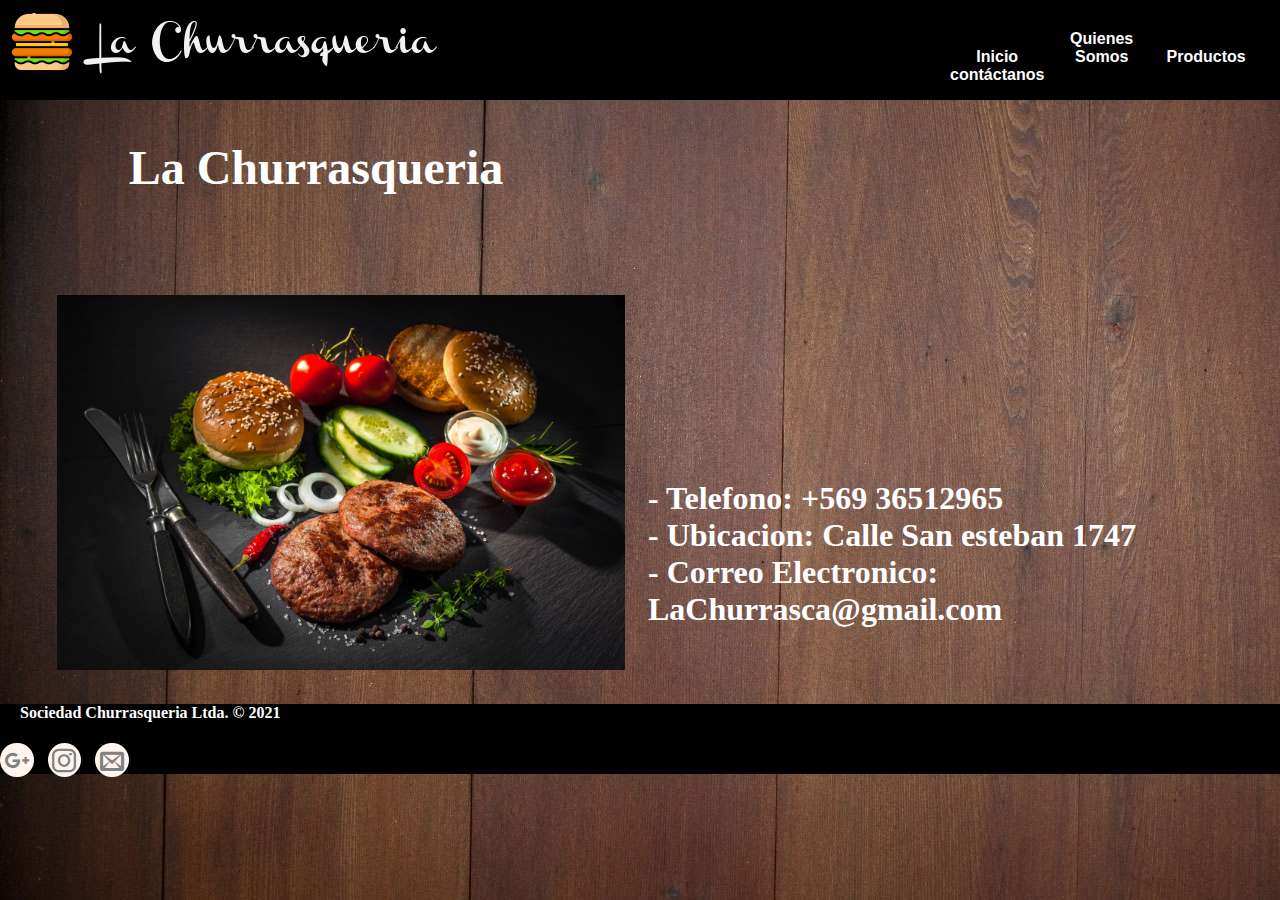
==== contacto.html @ 3d40892d "final comit" ====
<!DOCTYPE html>
<html lang="en">
<head>
    <meta charset="UTF-8">
    <meta http-equiv="X-UA-Compatible" content="IE=edge">
    <meta name="viewport" content="width=device-width, initial-scale=1.0">
    <link rel="stylesheet" href="fonts/style.css" />
    <link rel="stylesheet" href="css/style.css" />
    <title>Contacto</title>
</head>
<body background="img/fondo.jpg" >
    <div>
        <div>
            <header id="inicio">
                <div>
                    <section class="logo">
                        <img src="img/burguer.png" alt="">
                        <img src="img/nombre.png" alt="">
                    </section> 
                </div>
                <div>
                    <nav>
				        <a href="index.html">Inicio</a>
				        <a href="quienes.html">Quienes Somos</a>
                        <a href="productos.html">Productos</a>
                        <a href="contacto.html">contáctanos</a>
			        </nav> 
                </div>  
            </header>
        </div>
        <div>
            <section id=productos-s>
                <h2 class="textop-s">La Churrasqueria</h2>
                <img class= "foto-nosotros" src="img/contacto.jpg" /> 
                <h2 class="textop-sp3">- Telefono: +569 36512965<br>
                    - Ubicacion: Calle San esteban 1747</br>
                    - Correo Electronico: LaChurrasca@gmail.com
            </section>
        </div>
        <div>
            <footer id="pie" style="padding-top: 0px;">
                <p class="texto11">Sociedad Churrasqueria Ltda. © 2021</p> 
                <span class="social">
                    <a href="https://www.facebook.com" class="icon-facebook" target="_blank"></a>
                    <a href="https://www.google.com" class="icon-google-plus" target="_blank"></a>
                    <a href="https://instagram.com/thebigbajon.cl?igshid=1itrvbzej5bao" class="icon-instagram" target="_blank"></a>
                    <a href="https://www.gmail.com" class="icon-envelop" target="_blank"></a>
                </span>    
            </footer>
        </div>
    </div>
</body>
</html>
---- fonts/style.css ----
@font-face {
  font-family: 'icomoon';
  src:  url('icomoon.eot?kbir8s');
  src:  url('icomoon.eot?kbir8s#iefix') format('embedded-opentype'),
    url('icomoon.ttf?kbir8s') format('truetype'),
    url('icomoon.woff?kbir8s') format('woff'),
    url('icomoon.svg?kbir8s#icomoon') format('svg');
  font-weight: normal;
  font-style: normal;
}

[class^="icon-"], [class*=" icon-"] {
  /* use !important to prevent issues with browser extensions that change fonts */
  font-family: 'icomoon' !important;
  speak: none;
  font-style: normal;
  font-weight: normal;
  font-variant: normal;
  text-transform: none;
  line-height: 1;

  /* Better Font Rendering =========== */
  -webkit-font-smoothing: antialiased;
  -moz-osx-font-smoothing: grayscale;
}

.icon-home:before {
  content: "\e900";
}
.icon-home2:before {
  content: "\e901";
}
.icon-home3:before {
  content: "\e902";
}
.icon-office:before {
  content: "\e903";
}
.icon-newspaper:before {
  content: "\e904";
}
.icon-pencil:before {
  content: "\e905";
}
.icon-pencil2:before {
  content: "\e906";
}
.icon-quill:before {
  content: "\e907";
}
.icon-pen:before {
  content: "\e908";
}
.icon-blog:before {
  content: "\e909";
}
.icon-eyedropper:before {
  content: "\e90a";
}
.icon-droplet:before {
  content: "\e90b";
}
.icon-paint-format:before {
  content: "\e90c";
}
.icon-image:before {
  content: "\e90d";
}
.icon-images:before {
  content: "\e90e";
}
.icon-camera:before {
  content: "\e90f";
}
.icon-headphones:before {
  content: "\e910";
}
.icon-music:before {
  content: "\e911";
}
.icon-play:before {
  content: "\e912";
}
.icon-film:before {
  content: "\e913";
}
.icon-video-camera:before {
  content: "\e914";
}
.icon-dice:before {
  content: "\e915";
}
.icon-pacman:before {
  content: "\e916";
}
.icon-spades:before {
  content: "\e917";
}
.icon-clubs:before {
  content: "\e918";
}
.icon-diamonds:before {
  content: "\e919";
}
.icon-bullhorn:before {
  content: "\e91a";
}
.icon-connection:before {
  content: "\e91b";
}
.icon-podcast:before {
  content: "\e91c";
}
.icon-feed:before {
  content: "\e91d";
}
.icon-mic:before {
  content: "\e91e";
}
.icon-book:before {
  content: "\e91f";
}
.icon-books:before {
  content: "\e920";
}
.icon-library:before {
  content: "\e921";
}
.icon-file-text:before {
  content: "\e922";
}
.icon-profile:before {
  content: "\e923";
}
.icon-file-empty:before {
  content: "\e924";
}
.icon-files-empty:before {
  content: "\e925";
}
.icon-file-text2:before {
  content: "\e926";
}
.icon-file-picture:before {
  content: "\e927";
}
.icon-file-music:before {
  content: "\e928";
}
.icon-file-play:before {
  content: "\e929";
}
.icon-file-video:before {
  content: "\e92a";
}
.icon-file-zip:before {
  content: "\e92b";
}
.icon-copy:before {
  content: "\e92c";
}
.icon-paste:before {
  content: "\e92d";
}
.icon-stack:before {
  content: "\e92e";
}
.icon-folder:before {
  content: "\e92f";
}
.icon-folder-open:before {
  content: "\e930";
}
.icon-folder-plus:before {
  content: "\e931";
}
.icon-folder-minus:before {
  content: "\e932";
}
.icon-folder-download:before {
  content: "\e933";
}
.icon-folder-upload:before {
  content: "\e934";
}
.icon-price-tag:before {
  content: "\e935";
}
.icon-price-tags:before {
  content: "\e936";
}
.icon-barcode:before {
  content: "\e937";
}
.icon-qrcode:before {
  content: "\e938";
}
.icon-ticket:before {
  content: "\e939";
}
.icon-cart:before {
  content: "\e93a";
}
.icon-coin-dollar:before {
  content: "\e93b";
}
.icon-coin-euro:before {
  content: "\e93c";
}
.icon-coin-pound:before {
  content: "\e93d";
}
.icon-coin-yen:before {
  content: "\e93e";
}
.icon-credit-card:before {
  content: "\e93f";
}
.icon-calculator:before {
  content: "\e940";
}
.icon-lifebuoy:before {
  content: "\e941";
}
.icon-phone:before {
  content: "\e942";
}
.icon-phone-hang-up:before {
  content: "\e943";
}
.icon-address-book:before {
  content: "\e944";
}
.icon-envelop:before {
  content: "\e945";
}
.icon-pushpin:before {
  content: "\e946";
}
.icon-location:before {
  content: "\e947";
}
.icon-location2:before {
  content: "\e948";
}
.icon-compass:before {
  content: "\e949";
}
.icon-compass2:before {
  content: "\e94a";
}
.icon-map:before {
  content: "\e94b";
}
.icon-map2:before {
  content: "\e94c";
}
.icon-history:before {
  content: "\e94d";
}
.icon-clock:before {
  content: "\e94e";
}
.icon-clock2:before {
  content: "\e94f";
}
.icon-alarm:before {
  content: "\e950";
}
.icon-bell:before {
  content: "\e951";
}
.icon-stopwatch:before {
  content: "\e952";
}
.icon-calendar:before {
  content: "\e953";
}
.icon-printer:before {
  content: "\e954";
}
.icon-keyboard:before {
  content: "\e955";
}
.icon-display:before {
  content: "\e956";
}
.icon-laptop:before {
  content: "\e957";
}
.icon-mobile:before {
  content: "\e958";
}
.icon-mobile2:before {
  content: "\e959";
}
.icon-tablet:before {
  content: "\e95a";
}
.icon-tv:before {
  content: "\e95b";
}
.icon-drawer:before {
  content: "\e95c";
}
.icon-drawer2:before {
  content: "\e95d";
}
.icon-box-add:before {
  content: "\e95e";
}
.icon-box-remove:before {
  content: "\e95f";
}
.icon-download:before {
  content: "\e960";
}
.icon-upload:before {
  content: "\e961";
}
.icon-floppy-disk:before {
  content: "\e962";
}
.icon-drive:before {
  content: "\e963";
}
.icon-database:before {
  content: "\e964";
}
.icon-undo:before {
  content: "\e965";
}
.icon-redo:before {
  content: "\e966";
}
.icon-undo2:before {
  content: "\e967";
}
.icon-redo2:before {
  content: "\e968";
}
.icon-forward:before {
  content: "\e969";
}
.icon-reply:before {
  content: "\e96a";
}
.icon-bubble:before {
  content: "\e96b";
}
.icon-bubbles:before {
  content: "\e96c";
}
.icon-bubbles2:before {
  content: "\e96d";
}
.icon-bubble2:before {
  content: "\e96e";
}
.icon-bubbles3:before {
  content: "\e96f";
}
.icon-bubbles4:before {
  content: "\e970";
}
.icon-user:before {
  content: "\e971";
}
.icon-users:before {
  content: "\e972";
}
.icon-user-plus:before {
  content: "\e973";
}
.icon-user-minus:before {
  content: "\e974";
}
.icon-user-check:before {
  content: "\e975";
}
.icon-user-tie:before {
  content: "\e976";
}
.icon-quotes-left:before {
  content: "\e977";
}
.icon-quotes-right:before {
  content: "\e978";
}
.icon-hour-glass:before {
  content: "\e979";
}
.icon-spinner:before {
  content: "\e97a";
}
.icon-spinner2:before {
  content: "\e97b";
}
.icon-spinner3:before {
  content: "\e97c";
}
.icon-spinner4:before {
  content: "\e97d";
}
.icon-spinner5:before {
  content: "\e97e";
}
.icon-spinner6:before {
  content: "\e97f";
}
.icon-spinner7:before {
  content: "\e980";
}
.icon-spinner8:before {
  content: "\e981";
}
.icon-spinner9:before {
  content: "\e982";
}
.icon-spinner10:before {
  content: "\e983";
}
.icon-spinner11:before {
  content: "\e984";
}
.icon-binoculars:before {
  content: "\e985";
}
.icon-search:before {
  content: "\e986";
}
.icon-zoom-in:before {
  content: "\e987";
}
.icon-zoom-out:before {
  content: "\e988";
}
.icon-enlarge:before {
  content: "\e989";
}
.icon-shrink:before {
  content: "\e98a";
}
.icon-enlarge2:before {
  content: "\e98b";
}
.icon-shrink2:before {
  content: "\e98c";
}
.icon-key:before {
  content: "\e98d";
}
.icon-key2:before {
  content: "\e98e";
}
.icon-lock:before {
  content: "\e98f";
}
.icon-unlocked:before {
  content: "\e990";
}
.icon-wrench:before {
  content: "\e991";
}
.icon-equalizer:before {
  content: "\e992";
}
.icon-equalizer2:before {
  content: "\e993";
}
.icon-cog:before {
  content: "\e994";
}
.icon-cogs:before {
  content: "\e995";
}
.icon-hammer:before {
  content: "\e996";
}
.icon-magic-wand:before {
  content: "\e997";
}
.icon-aid-kit:before {
  content: "\e998";
}
.icon-bug:before {
  content: "\e999";
}
.icon-pie-chart:before {
  content: "\e99a";
}
.icon-stats-dots:before {
  content: "\e99b";
}
.icon-stats-bars:before {
  content: "\e99c";
}
.icon-stats-bars2:before {
  content: "\e99d";
}
.icon-trophy:before {
  content: "\e99e";
}
.icon-gift:before {
  content: "\e99f";
}
.icon-glass:before {
  content: "\e9a0";
}
.icon-glass2:before {
  content: "\e9a1";
}
.icon-mug:before {
  content: "\e9a2";
}
.icon-spoon-knife:before {
  content: "\e9a3";
}
.icon-leaf:before {
  content: "\e9a4";
}
.icon-rocket:before {
  content: "\e9a5";
}
.icon-meter:before {
  content: "\e9a6";
}
.icon-meter2:before {
  content: "\e9a7";
}
.icon-hammer2:before {
  content: "\e9a8";
}
.icon-fire:before {
  content: "\e9a9";
}
.icon-lab:before {
  content: "\e9aa";
}
.icon-magnet:before {
  content: "\e9ab";
}
.icon-bin:before {
  content: "\e9ac";
}
.icon-bin2:before {
  content: "\e9ad";
}
.icon-briefcase:before {
  content: "\e9ae";
}
.icon-airplane:before {
  content: "\e9af";
}
.icon-truck:before {
  content: "\e9b0";
}
.icon-road:before {
  content: "\e9b1";
}
.icon-accessibility:before {
  content: "\e9b2";
}
.icon-target:before {
  content: "\e9b3";
}
.icon-shield:before {
  content: "\e9b4";
}
.icon-power:before {
  content: "\e9b5";
}
.icon-switch:before {
  content: "\e9b6";
}
.icon-power-cord:before {
  content: "\e9b7";
}
.icon-clipboard:before {
  content: "\e9b8";
}
.icon-list-numbered:before {
  content: "\e9b9";
}
.icon-list:before {
  content: "\e9ba";
}
.icon-list2:before {
  content: "\e9bb";
}
.icon-tree:before {
  content: "\e9bc";
}
.icon-menu:before {
  content: "\e9bd";
}
.icon-menu2:before {
  content: "\e9be";
}
.icon-menu3:before {
  content: "\e9bf";
}
.icon-menu4:before {
  content: "\e9c0";
}
.icon-cloud:before {
  content: "\e9c1";
}
.icon-cloud-download:before {
  content: "\e9c2";
}
.icon-cloud-upload:before {
  content: "\e9c3";
}
.icon-cloud-check:before {
  content: "\e9c4";
}
.icon-download2:before {
  content: "\e9c5";
}
.icon-upload2:before {
  content: "\e9c6";
}
.icon-download3:before {
  content: "\e9c7";
}
.icon-upload3:before {
  content: "\e9c8";
}
.icon-sphere:before {
  content: "\e9c9";
}
.icon-earth:before {
  content: "\e9ca";
}
.icon-link:before {
  content: "\e9cb";
}
.icon-flag:before {
  content: "\e9cc";
}
.icon-attachment:before {
  content: "\e9cd";
}
.icon-eye:before {
  content: "\e9ce";
}
.icon-eye-plus:before {
  content: "\e9cf";
}
.icon-eye-minus:before {
  content: "\e9d0";
}
.icon-eye-blocked:before {
  content: "\e9d1";
}
.icon-bookmark:before {
  content: "\e9d2";
}
.icon-bookmarks:before {
  content: "\e9d3";
}
.icon-sun:before {
  content: "\e9d4";
}
.icon-contrast:before {
  content: "\e9d5";
}
.icon-brightness-contrast:before {
  content: "\e9d6";
}
.icon-star-empty:before {
  content: "\e9d7";
}
.icon-star-half:before {
  content: "\e9d8";
}
.icon-star-full:before {
  content: "\e9d9";
}
.icon-heart:before {
  content: "\e9da";
}
.icon-heart-broken:before {
  content: "\e9db";
}
.icon-man:before {
  content: "\e9dc";
}
.icon-woman:before {
  content: "\e9dd";
}
.icon-man-woman:before {
  content: "\e9de";
}
.icon-happy:before {
  content: "\e9df";
}
.icon-happy2:before {
  content: "\e9e0";
}
.icon-smile:before {
  content: "\e9e1";
}
.icon-smile2:before {
  content: "\e9e2";
}
.icon-tongue:before {
  content: "\e9e3";
}
.icon-tongue2:before {
  content: "\e9e4";
}
.icon-sad:before {
  content: "\e9e5";
}
.icon-sad2:before {
  content: "\e9e6";
}
.icon-wink:before {
  content: "\e9e7";
}
.icon-wink2:before {
  content: "\e9e8";
}
.icon-grin:before {
  content: "\e9e9";
}
.icon-grin2:before {
  content: "\e9ea";
}
.icon-cool:before {
  content: "\e9eb";
}
.icon-cool2:before {
  content: "\e9ec";
}
.icon-angry:before {
  content: "\e9ed";
}
.icon-angry2:before {
  content: "\e9ee";
}
.icon-evil:before {
  content: "\e9ef";
}
.icon-evil2:before {
  content: "\e9f0";
}
.icon-shocked:before {
  content: "\e9f1";
}
.icon-shocked2:before {
  content: "\e9f2";
}
.icon-baffled:before {
  content: "\e9f3";
}
.icon-baffled2:before {
  content: "\e9f4";
}
.icon-confused:before {
  content: "\e9f5";
}
.icon-confused2:before {
  content: "\e9f6";
}
.icon-neutral:before {
  content: "\e9f7";
}
.icon-neutral2:before {
  content: "\e9f8";
}
.icon-hipster:before {
  content: "\e9f9";
}
.icon-hipster2:before {
  content: "\e9fa";
}
.icon-wondering:before {
  content: "\e9fb";
}
.icon-wondering2:before {
  content: "\e9fc";
}
.icon-sleepy:before {
  content: "\e9fd";
}
.icon-sleepy2:before {
  content: "\e9fe";
}
.icon-frustrated:before {
  content: "\e9ff";
}
.icon-frustrated2:before {
  content: "\ea00";
}
.icon-crying:before {
  content: "\ea01";
}
.icon-crying2:before {
  content: "\ea02";
}
.icon-point-up:before {
  content: "\ea03";
}
.icon-point-right:before {
  content: "\ea04";
}
.icon-point-down:before {
  content: "\ea05";
}
.icon-point-left:before {
  content: "\ea06";
}
.icon-warning:before {
  content: "\ea07";
}
.icon-notification:before {
  content: "\ea08";
}
.icon-question:before {
  content: "\ea09";
}
.icon-plus:before {
  content: "\ea0a";
}
.icon-minus:before {
  content: "\ea0b";
}
.icon-info:before {
  content: "\ea0c";
}
.icon-cancel-circle:before {
  content: "\ea0d";
}
.icon-blocked:before {
  content: "\ea0e";
}
.icon-cross:before {
  content: "\ea0f";
}
.icon-checkmark:before {
  content: "\ea10";
}
.icon-checkmark2:before {
  content: "\ea11";
}
.icon-spell-check:before {
  content: "\ea12";
}
.icon-enter:before {
  content: "\ea13";
}
.icon-exit:before {
  content: "\ea14";
}
.icon-play2:before {
  content: "\ea15";
}
.icon-pause:before {
  content: "\ea16";
}
.icon-stop:before {
  content: "\ea17";
}
.icon-previous:before {
  content: "\ea18";
}
.icon-next:before {
  content: "\ea19";
}
.icon-backward:before {
  content: "\ea1a";
}
.icon-forward2:before {
  content: "\ea1b";
}
.icon-play3:before {
  content: "\ea1c";
}
.icon-pause2:before {
  content: "\ea1d";
}
.icon-stop2:before {
  content: "\ea1e";
}
.icon-backward2:before {
  content: "\ea1f";
}
.icon-forward3:before {
  content: "\ea20";
}
.icon-first:before {
  content: "\ea21";
}
.icon-last:before {
  content: "\ea22";
}
.icon-previous2:before {
  content: "\ea23";
}
.icon-next2:before {
  content: "\ea24";
}
.icon-eject:before {
  content: "\ea25";
}
.icon-volume-high:before {
  content: "\ea26";
}
.icon-volume-medium:before {
  content: "\ea27";
}
.icon-volume-low:before {
  content: "\ea28";
}
.icon-volume-mute:before {
  content: "\ea29";
}
.icon-volume-mute2:before {
  content: "\ea2a";
}
.icon-volume-increase:before {
  content: "\ea2b";
}
.icon-volume-decrease:before {
  content: "\ea2c";
}
.icon-loop:before {
  content: "\ea2d";
}
.icon-loop2:before {
  content: "\ea2e";
}
.icon-infinite:before {
  content: "\ea2f";
}
.icon-shuffle:before {
  content: "\ea30";
}
.icon-arrow-up-left:before {
  content: "\ea31";
}
.icon-arrow-up:before {
  content: "\ea32";
}
.icon-arrow-up-right:before {
  content: "\ea33";
}
.icon-arrow-right:before {
  content: "\ea34";
}
.icon-arrow-down-right:before {
  content: "\ea35";
}
.icon-arrow-down:before {
  content: "\ea36";
}
.icon-arrow-down-left:before {
  content: "\ea37";
}
.icon-arrow-left:before {
  content: "\ea38";
}
.icon-arrow-up-left2:before {
  content: "\ea39";
}
.icon-arrow-up2:before {
  content: "\ea3a";
}
.icon-arrow-up-right2:before {
  content: "\ea3b";
}
.icon-arrow-right2:before {
  content: "\ea3c";
}
.icon-arrow-down-right2:before {
  content: "\ea3d";
}
.icon-arrow-down2:before {
  content: "\ea3e";
}
.icon-arrow-down-left2:before {
  content: "\ea3f";
}
.icon-arrow-left2:before {
  content: "\ea40";
}
.icon-circle-up:before {
  content: "\ea41";
}
.icon-circle-right:before {
  content: "\ea42";
}
.icon-circle-down:before {
  content: "\ea43";
}
.icon-circle-left:before {
  content: "\ea44";
}
.icon-tab:before {
  content: "\ea45";
}
.icon-move-up:before {
  content: "\ea46";
}
.icon-move-down:before {
  content: "\ea47";
}
.icon-sort-alpha-asc:before {
  content: "\ea48";
}
.icon-sort-alpha-desc:before {
  content: "\ea49";
}
.icon-sort-numeric-asc:before {
  content: "\ea4a";
}
.icon-sort-numberic-desc:before {
  content: "\ea4b";
}
.icon-sort-amount-asc:before {
  content: "\ea4c";
}
.icon-sort-amount-desc:before {
  content: "\ea4d";
}
.icon-command:before {
  content: "\ea4e";
}
.icon-shift:before {
  content: "\ea4f";
}
.icon-ctrl:before {
  content: "\ea50";
}
.icon-opt:before {
  content: "\ea51";
}
.icon-checkbox-checked:before {
  content: "\ea52";
}
.icon-checkbox-unchecked:before {
  content: "\ea53";
}
.icon-radio-checked:before {
  content: "\ea54";
}
.icon-radio-checked2:before {
  content: "\ea55";
}
.icon-radio-unchecked:before {
  content: "\ea56";
}
.icon-crop:before {
  content: "\ea57";
}
.icon-make-group:before {
  content: "\ea58";
}
.icon-ungroup:before {
  content: "\ea59";
}
.icon-scissors:before {
  content: "\ea5a";
}
.icon-filter:before {
  content: "\ea5b";
}
.icon-font:before {
  content: "\ea5c";
}
.icon-ligature:before {
  content: "\ea5d";
}
.icon-ligature2:before {
  content: "\ea5e";
}
.icon-text-height:before {
  content: "\ea5f";
}
.icon-text-width:before {
  content: "\ea60";
}
.icon-font-size:before {
  content: "\ea61";
}
.icon-bold:before {
  content: "\ea62";
}
.icon-underline:before {
  content: "\ea63";
}
.icon-italic:before {
  content: "\ea64";
}
.icon-strikethrough:before {
  content: "\ea65";
}
.icon-omega:before {
  content: "\ea66";
}
.icon-sigma:before {
  content: "\ea67";
}
.icon-page-break:before {
  content: "\ea68";
}
.icon-superscript:before {
  content: "\ea69";
}
.icon-subscript:before {
  content: "\ea6a";
}
.icon-superscript2:before {
  content: "\ea6b";
}
.icon-subscript2:before {
  content: "\ea6c";
}
.icon-text-color:before {
  content: "\ea6d";
}
.icon-pagebreak:before {
  content: "\ea6e";
}
.icon-clear-formatting:before {
  content: "\ea6f";
}
.icon-table:before {
  content: "\ea70";
}
.icon-table2:before {
  content: "\ea71";
}
.icon-insert-template:before {
  content: "\ea72";
}
.icon-pilcrow:before {
  content: "\ea73";
}
.icon-ltr:before {
  content: "\ea74";
}
.icon-rtl:before {
  content: "\ea75";
}
.icon-section:before {
  content: "\ea76";
}
.icon-paragraph-left:before {
  content: "\ea77";
}
.icon-paragraph-center:before {
  content: "\ea78";
}
.icon-paragraph-right:before {
  content: "\ea79";
}
.icon-paragraph-justify:before {
  content: "\ea7a";
}
.icon-indent-increase:before {
  content: "\ea7b";
}
.icon-indent-decrease:before {
  content: "\ea7c";
}
.icon-share:before {
  content: "\ea7d";
}
.icon-new-tab:before {
  content: "\ea7e";
}
.icon-embed:before {
  content: "\ea7f";
}
.icon-embed2:before {
  content: "\ea80";
}
.icon-terminal:before {
  content: "\ea81";
}
.icon-share2:before {
  content: "\ea82";
}
.icon-mail:before {
  content: "\ea83";
}
.icon-mail2:before {
  content: "\ea84";
}
.icon-mail3:before {
  content: "\ea85";
}
.icon-mail4:before {
  content: "\ea86";
}
.icon-amazon:before {
  content: "\ea87";
}
.icon-google:before {
  content: "\ea88";
}
.icon-google2:before {
  content: "\ea89";
}
.icon-google3:before {
  content: "\ea8a";
}
.icon-google-plus:before {
  content: "\ea8b";
}
.icon-google-plus2:before {
  content: "\ea8c";
}
.icon-google-plus3:before {
  content: "\ea8d";
}
.icon-hangouts:before {
  content: "\ea8e";
}
.icon-google-drive:before {
  content: "\ea8f";
}
.icon-facebook:before {
  content: "\ea90";
}
.icon-facebook2:before {
  content: "\ea91";
}
.icon-instagram:before {
  content: "\ea92";
}
.icon-whatsapp:before {
  content: "\ea93";
}
.icon-spotify:before {
  content: "\ea94";
}
.icon-telegram:before {
  content: "\ea95";
}
.icon-twitter:before {
  content: "\ea96";
}
.icon-vine:before {
  content: "\ea97";
}
.icon-vk:before {
  content: "\ea98";
}
.icon-renren:before {
  content: "\ea99";
}
.icon-sina-weibo:before {
  content: "\ea9a";
}
.icon-rss:before {
  content: "\ea9b";
}
.icon-rss2:before {
  content: "\ea9c";
}
.icon-youtube:before {
  content: "\ea9d";
}
.icon-youtube2:before {
  content: "\ea9e";
}
.icon-twitch:before {
  content: "\ea9f";
}
.icon-vimeo:before {
  content: "\eaa0";
}
.icon-vimeo2:before {
  content: "\eaa1";
}
.icon-lanyrd:before {
  content: "\eaa2";
}
.icon-flickr:before {
  content: "\eaa3";
}
.icon-flickr2:before {
  content: "\eaa4";
}
.icon-flickr3:before {
  content: "\eaa5";
}
.icon-flickr4:before {
  content: "\eaa6";
}
.icon-dribbble:before {
  content: "\eaa7";
}
.icon-behance:before {
  content: "\eaa8";
}
.icon-behance2:before {
  content: "\eaa9";
}
.icon-deviantart:before {
  content: "\eaaa";
}
.icon-500px:before {
  content: "\eaab";
}
.icon-steam:before {
  content: "\eaac";
}
.icon-steam2:before {
  content: "\eaad";
}
.icon-dropbox:before {
  content: "\eaae";
}
.icon-onedrive:before {
  content: "\eaaf";
}
.icon-github:before {
  content: "\eab0";
}
.icon-npm:before {
  content: "\eab1";
}
.icon-basecamp:before {
  content: "\eab2";
}
.icon-trello:before {
  content: "\eab3";
}
.icon-wordpress:before {
  content: "\eab4";
}
.icon-joomla:before {
  content: "\eab5";
}
.icon-ello:before {
  content: "\eab6";
}
.icon-blogger:before {
  content: "\eab7";
}
.icon-blogger2:before {
  content: "\eab8";
}
.icon-tumblr:before {
  content: "\eab9";
}
.icon-tumblr2:before {
  content: "\eaba";
}
.icon-yahoo:before {
  content: "\eabb";
}
.icon-yahoo2:before {
  content: "\eabc";
}
.icon-tux:before {
  content: "\eabd";
}
.icon-appleinc:before {
  content: "\eabe";
}
.icon-finder:before {
  content: "\eabf";
}
.icon-android:before {
  content: "\eac0";
}
.icon-windows:before {
  content: "\eac1";
}
.icon-windows8:before {
  content: "\eac2";
}
.icon-soundcloud:before {
  content: "\eac3";
}
.icon-soundcloud2:before {
  content: "\eac4";
}
.icon-skype:before {
  content: "\eac5";
}
.icon-reddit:before {
  content: "\eac6";
}
.icon-hackernews:before {
  content: "\eac7";
}
.icon-wikipedia:before {
  content: "\eac8";
}
.icon-linkedin:before {
  content: "\eac9";
}
.icon-linkedin2:before {
  content: "\eaca";
}
.icon-lastfm:before {
  content: "\eacb";
}
.icon-lastfm2:before {
  content: "\eacc";
}
.icon-delicious:before {
  content: "\eacd";
}
.icon-stumbleupon:before {
  content: "\eace";
}
.icon-stumbleupon2:before {
  content: "\eacf";
}
.icon-stackoverflow:before {
  content: "\ead0";
}
.icon-pinterest:before {
  content: "\ead1";
}
.icon-pinterest2:before {
  content: "\ead2";
}
.icon-xing:before {
  content: "\ead3";
}
.icon-xing2:before {
  content: "\ead4";
}
.icon-flattr:before {
  content: "\ead5";
}
.icon-foursquare:before {
  content: "\ead6";
}
.icon-yelp:before {
  content: "\ead7";
}
.icon-paypal:before {
  content: "\ead8";
}
.icon-chrome:before {
  content: "\ead9";
}
.icon-firefox:before {
  content: "\eada";
}
.icon-IE:before {
  content: "\eadb";
}
.icon-edge:before {
  content: "\eadc";
}
.icon-safari:before {
  content: "\eadd";
}
.icon-opera:before {
  content: "\eade";
}
.icon-file-pdf:before {
  content: "\eadf";
}
.icon-file-openoffice:before {
  content: "\eae0";
}
.icon-file-word:before {
  content: "\eae1";
}
.icon-file-excel:before {
  content: "\eae2";
}
.icon-libreoffice:before {
  content: "\eae3";
}
.icon-html-five:before {
  content: "\eae4";
}
.icon-html-five2:before {
  content: "\eae5";
}
.icon-css3:before {
  content: "\eae6";
}
.icon-git:before {
  content: "\eae7";
}
.icon-codepen:before {
  content: "\eae8";
}
.icon-svg:before {
  content: "\eae9";
}
.icon-IcoMoon:before {
  content: "\eaea";
}
---- css/style.css ----
@import url('https://fonts.googleapis.com/css?family=Open+Sans|Raleway|Muli|Kanit');

*{
    margin: 0;
    padding: 0;
    box-sizing: content-box;
    width: 600px*1px;
}

#inicio{
    background: black;
    height: 100px;
    
}

.logo{
    padding-top: 10px;
    padding-left: 10px;
    float: left;
}

nav {
    width: 26%;
    padding-top: 30px;
    font-family: 'calibri light', sans-serif;
    font-size: 1em;
    font-weight: bold;
    float: right;
}

nav a{
    display: inline-block;
    color: #FFF;
    text-decoration: none;
    text-align: center;
    width: 100px;
}

nav a:hover{ 
    background-color: rgb(224, 146, 146);
    border-bottom: solid 0px rgb(224, 146, 146);
    text-align: left;
}





#medio, #fin{
    background: black;
    width: 100%;
}

#medio{
    text-align: center;
}

.logo-burguer{
    width: 100%;
}

#fin{
    background-color: black;
    width: 100%;
    height: 150px;
    padding-top: 5px;
    text-align: center;
}

.fotos-fin{
    width: 40%;
    text-align: center;
}
.fotos-fin2z{
    width: 80%;
    text-align: center;
}







#informacion{
    padding-top: 30px;
    margin-bottom: 30px;
    column-count: 2;
    text-align: center;
}

#ubicacion{
    background: #FFF;
    text-align: right;
}
#descuentos{
    background: #FFF; 
    text-align: center;
}

.foto-ubicacion, .foto-descuento{
    width: 60%;   
    padding-top: 0px;
    text-align: center; 
}
.foto-descuento{
    width: 70%;   
    padding-top: 10px;
    text-align: center; 
}

.texto{
    font-family: 'Showcard Gothic';
    font-size: 2.5em;
    color: #000000;
    font-weight:bolder ; 
    text-align: center;
}
.texto11{
    font-family: 'calibri';
    font-size: 1em;
    color: white;
    font-weight:bolder; 
    text-align: left;
    padding-left: 20px;
    padding-top: 0px;
}

.texto2{
    font-family: 'Open Sans', Arial;
    font-size: 1em;
    color:  #000;  
    font-weight: bold; 
    padding-top: 0px;
}

.texto3{
    font-family: 'Open Sans', Arial;
    font-size: 1em;
    color:grey;  
    font-weight: 900; 
}

#pie{
    background:black;
    height: 70px;
    font-family: 'Open Sans', Arial;
    color: #000000;
    width: 100%;
}

.social{
    padding-left: 1500px;     
}

.icon-facebook, .icon-google-plus, .icon-instagram, .icon-envelop{
    margin-right: 10px;
}

.social a{
    color: gray;
    background-color:  seashell;
    text-decoration: firebrick;
    font-size: 1.5em;
    border-radius: 100%;
    padding: 0.2em;
}

.social a:hover{
    background-color:grey;
    color: #FFF;
}

#productos{
    padding-top: 30px;
    margin-bottom: 30px;
    column-count: 2;
    text-align: center;
}

.foto-productos{
    width: 60%;   
    padding-top: 0px;
    text-align: center; 
}
.foto-productos1{
    width: 60%;   
    padding-top: 10''0px;
    text-align: center; 
}
.foto-productos2{
    width: 70%;   
    padding-top: 10''0px;
    text-align: center; 
}
.textop{
    font-family: 'Showcard Gothic';
    font-size: 2em;
    color: white;
    font-weight:bolder ; 
    text-align: left;
    padding-top: 110px;
    padding-left: 400px;
}
.textop1{
    font-family: 'Showcard Gothic';
    font-size: 2em;
    color: white;
    font-weight:bolder ; 
    text-align: left;
    padding-top: 30px;
    padding-left: 300px;
    text-align: center;
}
.textop2{
    font-family: 'Showcard Gothic';
    font-size: 2em;
    color: white;
    font-weight:bolder ; 
    text-align: left;
    padding-top: 60px;
    padding-left: 400px;
}


#productos-s{
    padding-top: 30px;
    margin-bottom: 30px;
    column-count: 2;
    text-align: center;
}

.foto-productos-s{
    width: 70%;   
    padding-top: 150px;
    text-align: center; 
    padding-left: 50px;
}
.foto-nosotros{
    width: 90%;   
    padding-top: 100px;
    text-align: center; 
    padding-left: 50px;
}
.textop-s1{
    font-family: 'Lucida Handwriting';
    font-size: 1.5em;
    color: white;
    font-weight:bolder ; 
    text-align: left;
    padding-top: 40px;
    
}
.textop-s{
    font-family: 'Lucida Handwriting';
    font-size: 3em;
    color: white;
    font-weight:bolder ; 
    text-align: center;
    padding-top: 10px;
    padding-left: px;
    
}
.textop-sp{
    font-family: 'Lucida Handwriting';
    font-size: 1em;
    color: white;
    font-weight:bolder; 
    text-align: left;
    padding-top: 200px;
    padding-right: 10px;
    
}
.textop-sp2{
    font-family: 'calibri';
    font-size: 1.5em;
    color: white;
    font-weight:bolder; 
    text-align: left;
    padding-top: 250px;
    padding-right: 10px;
    
}
.textop-sp3{
    font-family: 'Calibri light';
    font-size: 2em;
    color: white;
    font-weight:bolder; 
    text-align: left;
    padding-top: 350px;
    padding-right: 10px;
    
}


#informacion1{
    padding-top: 400px;
    margin-bottom: 500px;
    column-count: 3;
    text-align: center;
}

#ubicacion1{
    text-align: left;
    padding-right: 10 px;
}
#descuentos1{ 
    text-align: center;
}
#telefono1{ 
    text-align: right   ;
}

.foto-ubicacion1{
    width: 100%;   
    padding-top: 10px;
    text-align: left; 
    
}
.foto-descuento1{
    width:100%;   
    padding-top: 10px;
    text-align: center; 
}
.foto-telefono1{
    width: 100%;   
    padding-top: 10px;
    text-align: right; 
}
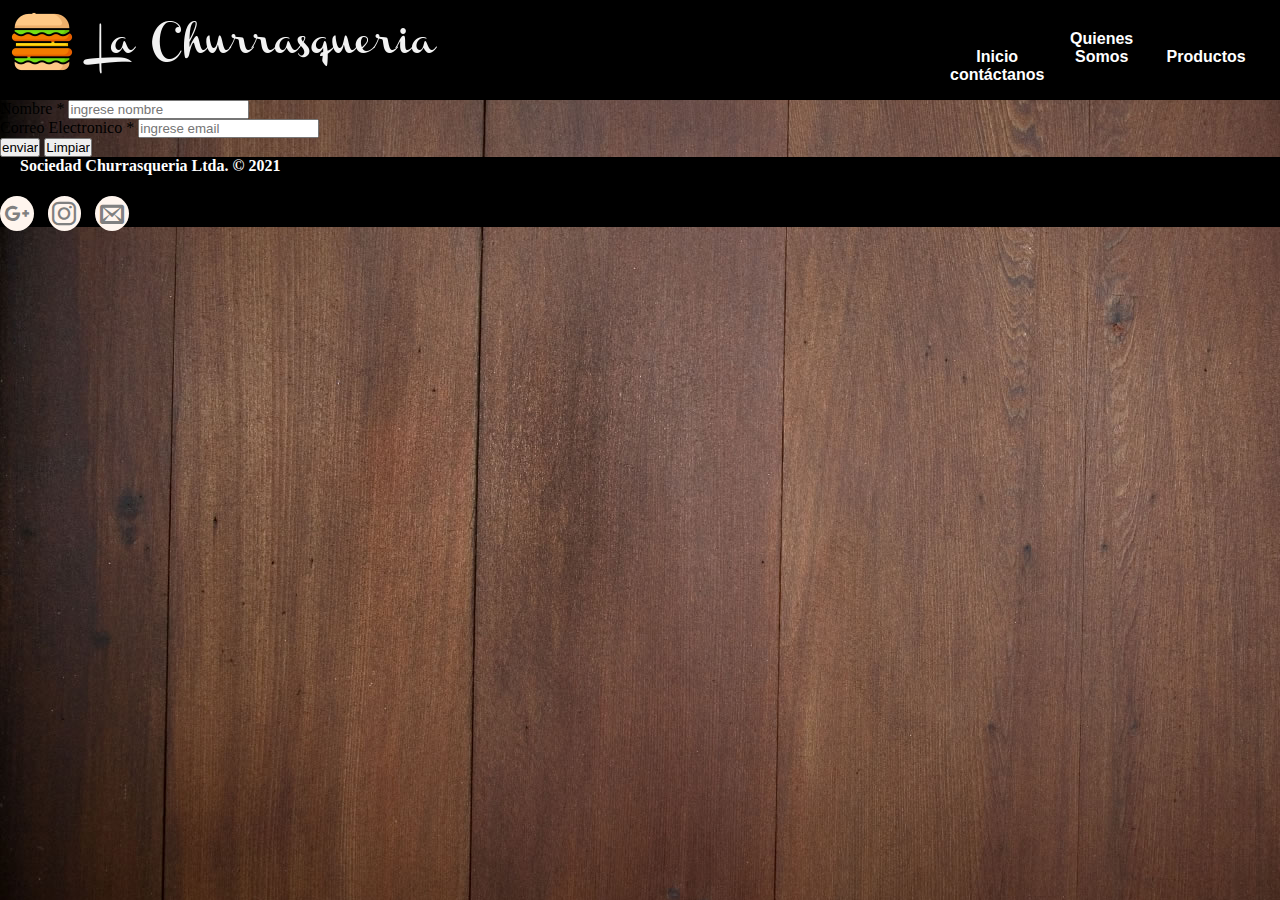
==== commit 6f16ef3a: "formulario con alguna validaciones" ====
--- a/contacto.html
+++ b/contacto.html
@@ -6,7 +6,44 @@
     <meta name="viewport" content="width=device-width, initial-scale=1.0">
     <link rel="stylesheet" href="fonts/style.css" />
     <link rel="stylesheet" href="css/style.css" />
+    <link rel="stylesheet" href="fonts/style.css" />
+    <link rel="stylesheet" href="css/style.css" />
     <title>Contacto</title>
+    <link href="https://cdn.jsdelivr.net/npm/bootstrap@5.0.1/dist/css/bootstrap.min.css" rel="stylesheet" integrity="sha384-+0n0xVW2eSR5OomGNYDnhzAbDsOXxcvSN1TPprVMTNDbiYZCxYbOOl7+AMvyTG2x" crossorigin="anonymous">
+    <script src="https://cdn.jsdelivr.net/npm/@popperjs/core@2.9.2/dist/umd/popper.min.js" integrity="sha384-IQsoLXl5PILFhosVNubq5LC7Qb9DXgDA9i+tQ8Zj3iwWAwPtgFTxbJ8NT4GN1R8p" crossorigin="anonymous"></script>
+    <script src="https://cdn.jsdelivr.net/npm/bootstrap@5.0.1/dist/js/bootstrap.min.js" integrity="sha384-Atwg2Pkwv9vp0ygtn1JAojH0nYbwNJLPhwyoVbhoPwBhjQPR5VtM2+xf0Uwh9KtT" crossorigin="anonymous"></script>
+    <script src="https://code.jquery.com/jquery-3.6.0.slim.min.js" integrity="sha256-u7e5khyithlIdTpu22PHhENmPcRdFiHRjhAuHcs05RI=" crossorigin="anonymous"></script>
+    <script type="text/javascript">
+    //escribir validaciones
+        $(document).ready(function(){
+            
+            $("#error").hide();
+
+            $("#formulario").submit(function(){
+                var mensaje = "";
+                if($("#nombre").val().trim().length == 0){
+                    mensaje = "debe completar el campo obligatorio de nombre";
+                }
+                if($("#email").val().trim().length == 0){
+                    mensaje = "debe completar el campo obligatorio de correo";
+                }
+
+                if(mensaje != ""){
+                    $("#error").html(mensaje);
+                    $("#error").show();
+                    event.preventDefault();
+                }
+            });
+
+            $("#reset").click(function(){
+                $("#error").hide();
+                var mensaje = "";
+            });
+
+
+
+        });
+    </script>
 </head>
 <body background="img/fondo.jpg" >
     <div>
@@ -28,14 +65,23 @@
                 </div>  
             </header>
         </div>
-        <div>
-            <section id=productos-s>
-                <h2 class="textop-s">La Churrasqueria</h2>
-                <img class= "foto-nosotros" src="img/contacto.jpg" /> 
-                <h2 class="textop-sp3">- Telefono: +569 36512965<br>
-                    - Ubicacion: Calle San esteban 1747</br>
-                    - Correo Electronico: LaChurrasca@gmail.com
-            </section>
+        <div class="container">
+            <div class="row">
+                <form id="formulario" name="formulario" action="recibe.php" method="GET" enctype="multipart/form-data" >
+                    <div class="form-group">
+                        <label for="nombre">Nombre *</label>
+                        <input type="text" class="form-control" id="nombre" name="nombre" placeholder="ingrese nombre" />
+                    </div>
+                    <div class="form-group">
+                        <label for="email">Correo Electronico *</label>
+                        <input type="email" class="form-control" id="email" name="email" placeholder="ingrese email" />
+                    </div>
+                    <input type="submit" class="btn btn-danger" id="enviar" name="enviar" value="enviar" />
+                    <input type="reset" class="btn btn-primary" id="reset" name="reset" value="Limpiar" />
+        
+                    <div id="error" class="alert alert-danger" role="alert"></div>
+                </form>
+            </div>
         </div>
         <div>
             <footer id="pie" style="padding-top: 0px;">
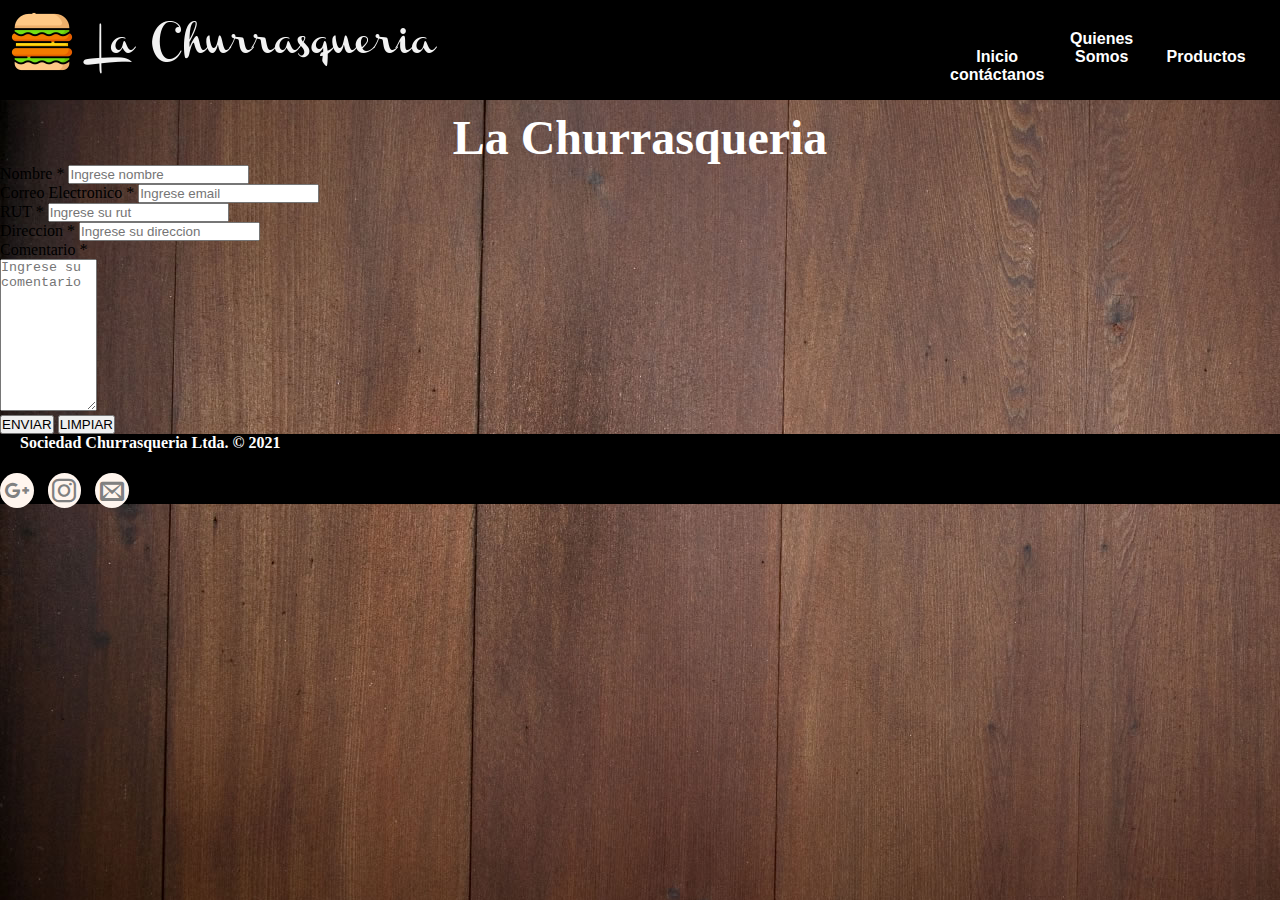
==== commit 06287760: "p" ====
--- a/contacto.html
+++ b/contacto.html
@@ -65,19 +65,32 @@
                 </div>  
             </header>
         </div>
+        <h2 class="textop-s">La Churrasqueria</h2>
         <div class="container">
             <div class="row">
                 <form id="formulario" name="formulario" action="recibe.php" method="GET" enctype="multipart/form-data" >
                     <div class="form-group">
                         <label for="nombre">Nombre *</label>
-                        <input type="text" class="form-control" id="nombre" name="nombre" placeholder="ingrese nombre" />
+                        <input type="text" class="form-control" id="nombre" name="nombre" placeholder="Ingrese nombre" />
                     </div>
                     <div class="form-group">
                         <label for="email">Correo Electronico *</label>
-                        <input type="email" class="form-control" id="email" name="email" placeholder="ingrese email" />
+                        <input type="email" class="form-control" id="email" name="email" placeholder="Ingrese email" />
                     </div>
-                    <input type="submit" class="btn btn-danger" id="enviar" name="enviar" value="enviar" />
-                    <input type="reset" class="btn btn-primary" id="reset" name="reset" value="Limpiar" />
+                    <div class="form-group">
+                        <label for="email">RUT *</label>
+                        <input type="text" class="form-control" id="rut" name="rut" placeholder="Ingrese su rut" />
+                    </div>
+                    <div class="form-group">
+                        <label for="direccion">Direccion *</label>
+                        <input type="text" class="form-control" id="direccion" name="direccion" placeholder="Ingrese su direccion" />
+                    </div>
+                    <div class="form-group">
+                        <label for="comentario">Comentario *</label>
+                        <p><textarea class="form-control" id="comentario" name="comentario" cols="10" rows="10" placeholder="Ingrese su comentario"></textarea> </textarea></p>
+                    </div>
+                    <input type="submit" class="btn btn-danger" id="Enviar" name="Enviar" value="ENVIAR" />
+                    <input type="reset" class="btn btn-primary" id="reset" name="reset" value="LIMPIAR" />
         
                     <div id="error" class="alert alert-danger" role="alert"></div>
                 </form>
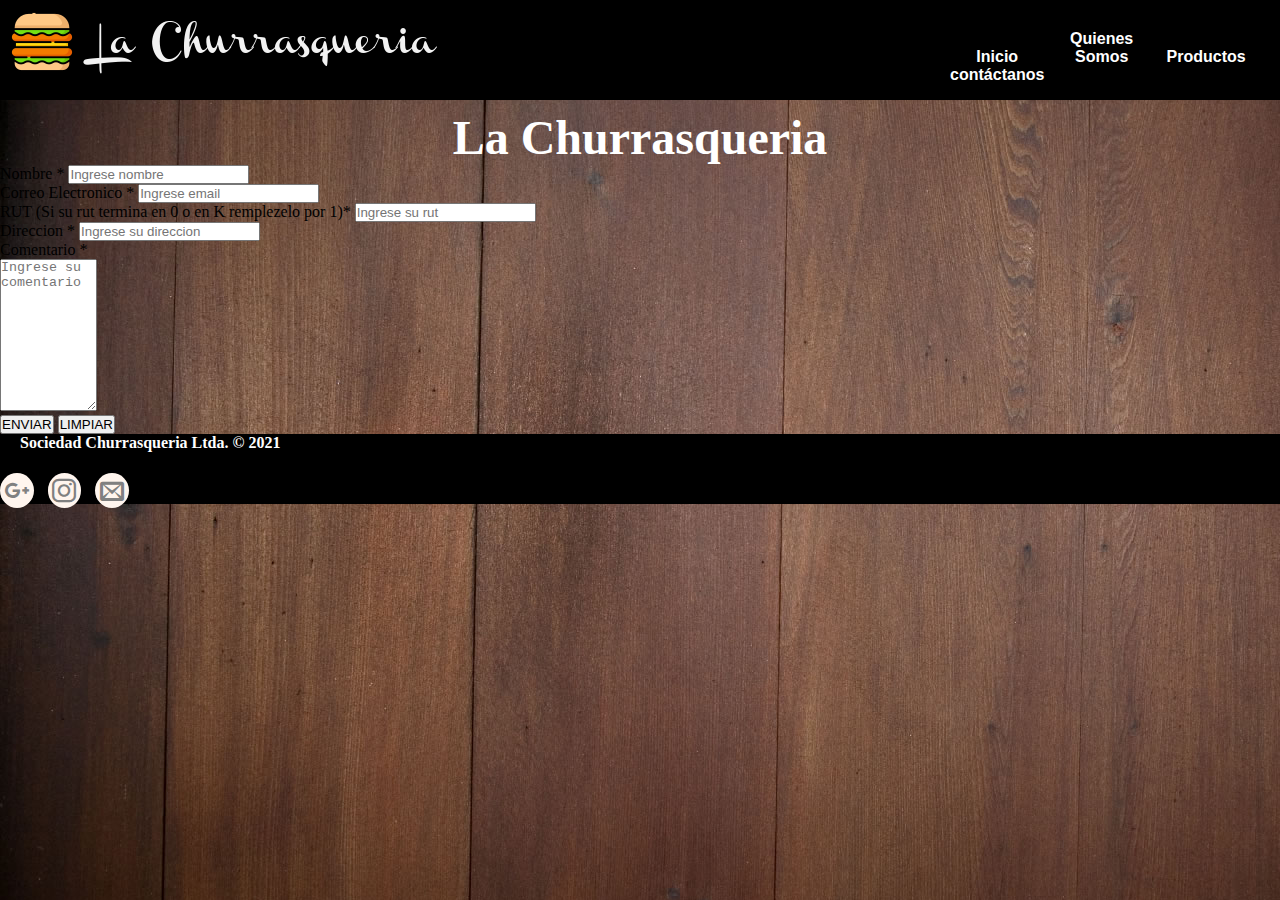
==== commit 059db981: "validador rut" ====
--- a/contacto.html
+++ b/contacto.html
@@ -78,7 +78,7 @@
                         <input type="email" class="form-control" id="email" name="email" placeholder="Ingrese email" />
                     </div>
                     <div class="form-group">
-                        <label for="email">RUT *</label>
+                        <label for="email">RUT (Si su rut termina en 0 o en K remplezelo por 1)*</label>
                         <input type="text" class="form-control" id="rut" name="rut" placeholder="Ingrese su rut" />
                     </div>
                     <div class="form-group">
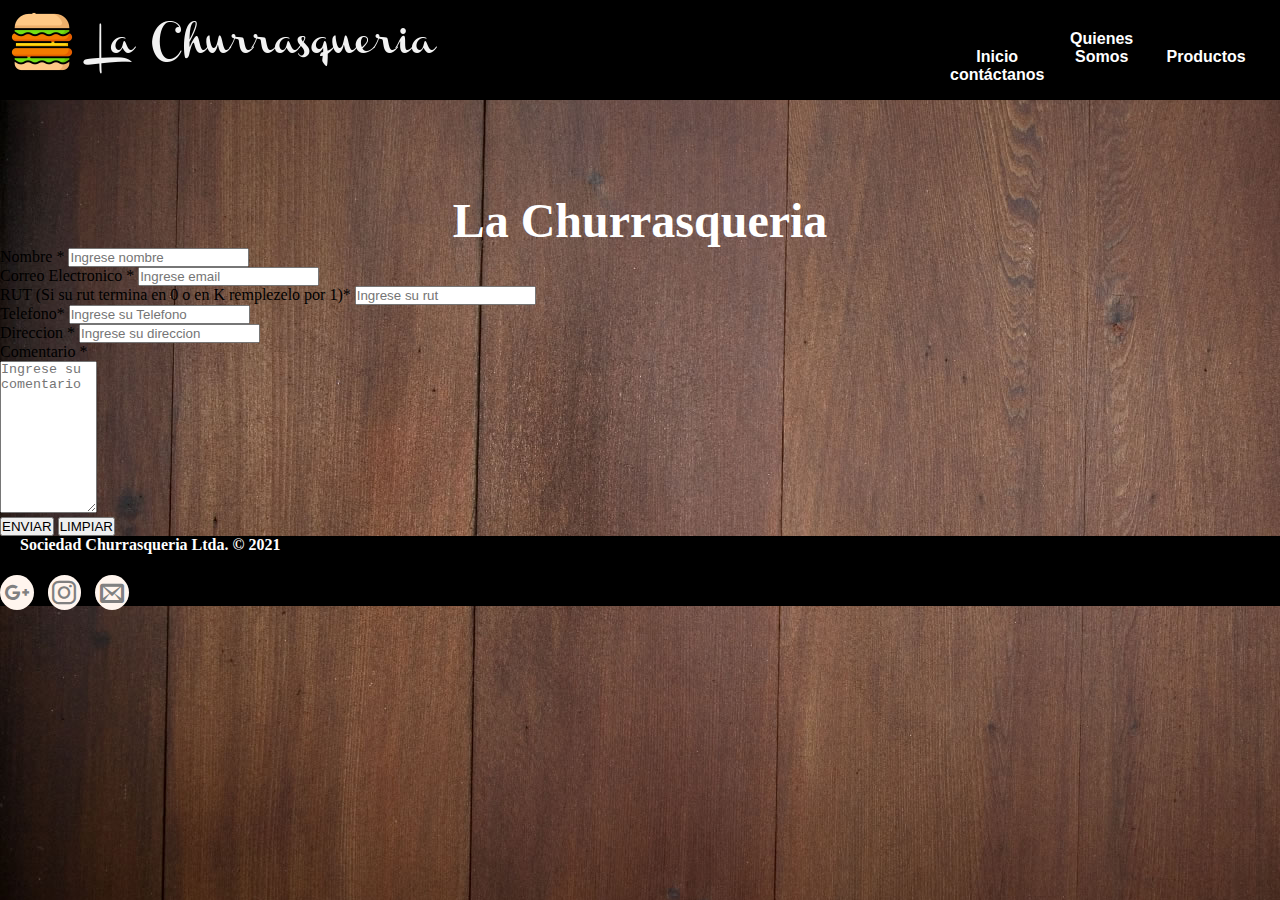
==== commit 17012ea3: "formulario" ====
--- a/contacto.html
+++ b/contacto.html
@@ -15,7 +15,7 @@
     <script src="https://code.jquery.com/jquery-3.6.0.slim.min.js" integrity="sha256-u7e5khyithlIdTpu22PHhENmPcRdFiHRjhAuHcs05RI=" crossorigin="anonymous"></script>
     <script type="text/javascript">
     //escribir validaciones
-        $(document).ready(function(){
+    $(document).ready(function(){
             
             $("#error").hide();
 
@@ -27,6 +27,19 @@
                 if($("#email").val().trim().length == 0){
                     mensaje = "debe completar el campo obligatorio de correo";
                 }
+                if($("#direccion").val().trim().length == 0){
+                    mensaje = "debe completar el campo obligatorio de direccion";
+                }
+                if($("#telefono").val().trim().length == 0){
+                    mensaje = "debe completar el campo obligatorio de telefono";
+                }
+                if($("#comentario").val().trim().length < 50){
+                    mensaje = "El comentario debe tener mas de 50 caracteres";
+                }
+                if($("#rut").val().trim().length < 9){
+                    mensaje = "El rut es muy pequeño";
+                }
+
 
                 if(mensaje != ""){
                     $("#error").html(mensaje);
@@ -82,6 +95,10 @@
                         <input type="text" class="form-control" id="rut" name="rut" placeholder="Ingrese su rut" />
                     </div>
                     <div class="form-group">
+                        <label for="email">Telefono*</label>
+                        <input type="text" class="form-control" id="Telefono" name="Telefono" placeholder="Ingrese su Telefono" />
+                    </div>
+                    <div class="form-group">
                         <label for="direccion">Direccion *</label>
                         <input type="text" class="form-control" id="direccion" name="direccion" placeholder="Ingrese su direccion" />
                     </div>
@@ -99,7 +116,7 @@
         <div>
             <footer id="pie" style="padding-top: 0px;">
                 <p class="texto11">Sociedad Churrasqueria Ltda. © 2021</p> 
-                <span class="social">
+                <span class="social" style="padding-top: 0px;">
                     <a href="https://www.facebook.com" class="icon-facebook" target="_blank"></a>
                     <a href="https://www.google.com" class="icon-google-plus" target="_blank"></a>
                     <a href="https://instagram.com/thebigbajon.cl?igshid=1itrvbzej5bao" class="icon-instagram" target="_blank"></a>
--- a/css/style.css
+++ b/css/style.css
@@ -148,6 +148,8 @@
     color: #000000;
     width: 100%;
 }
+
+
 
 .social{
     padding-left: 1500px;     
@@ -257,7 +259,7 @@
     color: white;
     font-weight:bolder ; 
     text-align: center;
-    padding-top: 10px;
+    padding-top: 93px;
     padding-left: px;
     
 }
--- a/css/style.css
+++ b/css/style.css
@@ -148,6 +148,8 @@
     color: #000000;
     width: 100%;
 }
+
+
 
 .social{
     padding-left: 1500px;     
@@ -257,7 +259,7 @@
     color: white;
     font-weight:bolder ; 
     text-align: center;
-    padding-top: 10px;
+    padding-top: 93px;
     padding-left: px;
     
 }
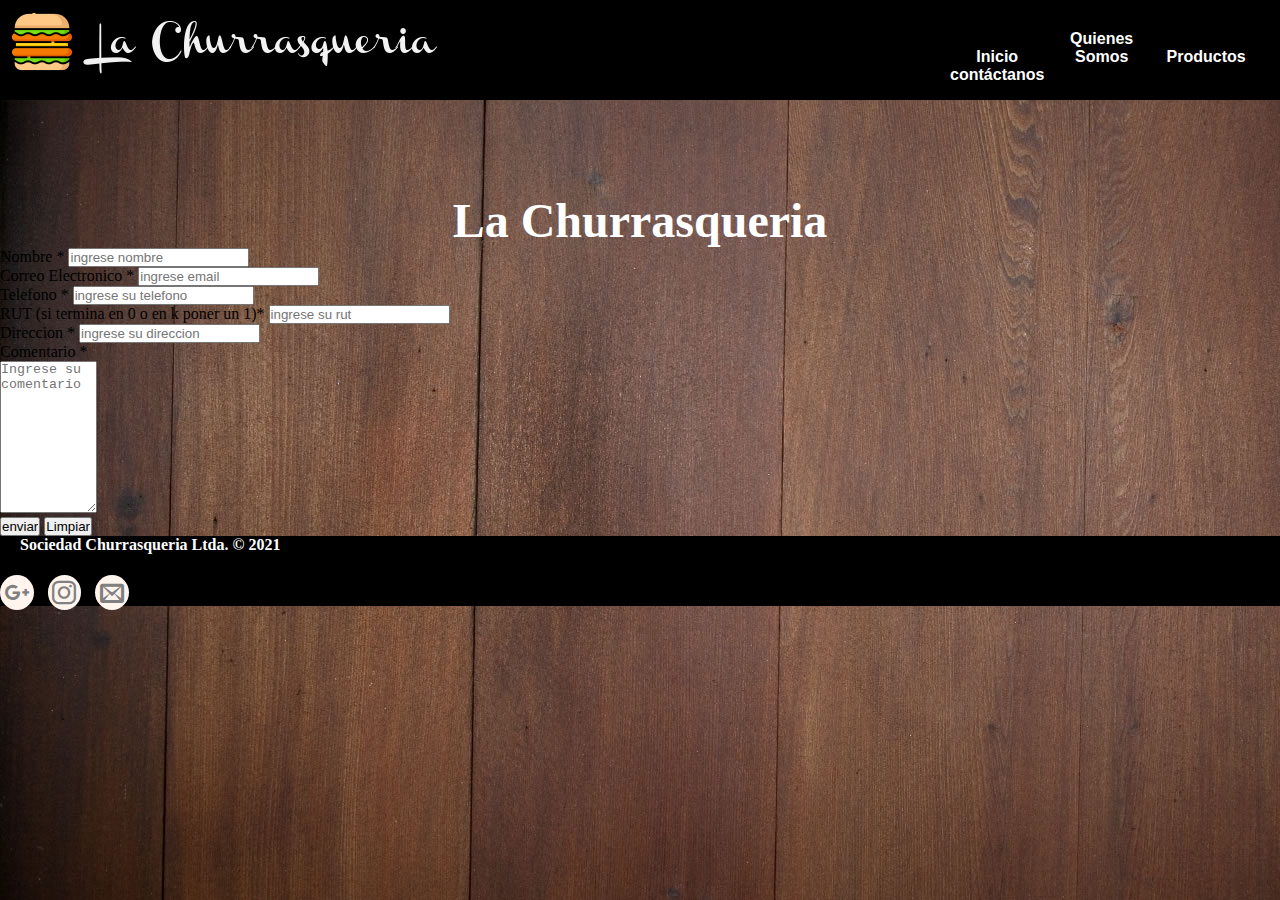
==== commit 616c2b35: "cambio importantes" ====
--- a/contacto.html
+++ b/contacto.html
@@ -4,18 +4,20 @@
     <meta charset="UTF-8">
     <meta http-equiv="X-UA-Compatible" content="IE=edge">
     <meta name="viewport" content="width=device-width, initial-scale=1.0">
+    <title>Contacto</title>
+    <link  rel="icon"   href="img/burguer.png" type="image/png" />
+    <link href="https://cdn.jsdelivr.net/npm/bootstrap@5.0.1/dist/css/bootstrap.min.css" rel="stylesheet" integrity="sha384-+0n0xVW2eSR5OomGNYDnhzAbDsOXxcvSN1TPprVMTNDbiYZCxYbOOl7+AMvyTG2x" crossorigin="anonymous">
+    <script src="https://cdn.jsdelivr.net/npm/@popperjs/core@2.9.2/dist/umd/popper.min.js" integrity="sha384-IQsoLXl5PILFhosVNubq5LC7Qb9DXgDA9i+tQ8Zj3iwWAwPtgFTxbJ8NT4GN1R8p" crossorigin="anonymous"></script>
+    <script src="https://cdn.jsdelivr.net/npm/bootstrap@5.0.1/dist/js/bootstrap.min.js" integrity="sha384-Atwg2Pkwv9vp0ygtn1JAojH0nYbwNJLPhwyoVbhoPwBhjQPR5VtM2+xf0Uwh9KtT" crossorigin="anonymous"></script>
+    <script src="https://code.jquery.com/jquery-3.6.0.slim.min.js" integrity="sha256-u7e5khyithlIdTpu22PHhENmPcRdFiHRjhAuHcs05RI=" crossorigin="anonymous"></script>
     <link rel="stylesheet" href="fonts/style.css" />
     <link rel="stylesheet" href="css/style.css" />
     <link rel="stylesheet" href="fonts/style.css" />
     <link rel="stylesheet" href="css/style.css" />
-    <title>Contacto</title>
-    <link href="https://cdn.jsdelivr.net/npm/bootstrap@5.0.1/dist/css/bootstrap.min.css" rel="stylesheet" integrity="sha384-+0n0xVW2eSR5OomGNYDnhzAbDsOXxcvSN1TPprVMTNDbiYZCxYbOOl7+AMvyTG2x" crossorigin="anonymous">
-    <script src="https://cdn.jsdelivr.net/npm/@popperjs/core@2.9.2/dist/umd/popper.min.js" integrity="sha384-IQsoLXl5PILFhosVNubq5LC7Qb9DXgDA9i+tQ8Zj3iwWAwPtgFTxbJ8NT4GN1R8p" crossorigin="anonymous"></script>
-    <script src="https://cdn.jsdelivr.net/npm/bootstrap@5.0.1/dist/js/bootstrap.min.js" integrity="sha384-Atwg2Pkwv9vp0ygtn1JAojH0nYbwNJLPhwyoVbhoPwBhjQPR5VtM2+xf0Uwh9KtT" crossorigin="anonymous"></script>
-    <script src="https://code.jquery.com/jquery-3.6.0.slim.min.js" integrity="sha256-u7e5khyithlIdTpu22PHhENmPcRdFiHRjhAuHcs05RI=" crossorigin="anonymous"></script>
     <script type="text/javascript">
+    
     //escribir validaciones
-    $(document).ready(function(){
+        $(document).ready(function(){
             
             $("#error").hide();
 
@@ -30,15 +32,22 @@
                 if($("#direccion").val().trim().length == 0){
                     mensaje = "debe completar el campo obligatorio de direccion";
                 }
-                if($("#telefono").val().trim().length == 0){
-                    mensaje = "debe completar el campo obligatorio de telefono";
-                }
-                if($("#comentario").val().trim().length < 50){
+                if($("#comentario").val().trim().length < 30){
                     mensaje = "El comentario debe tener mas de 50 caracteres";
                 }
                 if($("#rut").val().trim().length < 9){
                     mensaje = "El rut es muy pequeño";
                 }
+                if($("#rut").val().trim().length > 9){
+                    mensaje = "El rut es muy Largo";
+                }
+                if($("#telefono").val().trim().length < 8){
+                    mensaje = "El telefono es muy pequeño";
+                }
+                if($("#telefono").val().trim().length > 8){
+                    mensaje = "El telefono es muy Largo";
+                }
+                
 
 
                 if(mensaje != ""){
@@ -58,72 +67,69 @@
         });
     </script>
 </head>
-<body background="img/fondo.jpg" >
+<body background="img/fondo.jpg">
     <div>
-        <div>
-            <header id="inicio">
-                <div>
-                    <section class="logo">
-                        <img src="img/burguer.png" alt="">
-                        <img src="img/nombre.png" alt="">
-                    </section> 
-                </div>
-                <div>
-                    <nav>
-				        <a href="index.html">Inicio</a>
-				        <a href="quienes.html">Quienes Somos</a>
-                        <a href="productos.html">Productos</a>
-                        <a href="contacto.html">contáctanos</a>
-			        </nav> 
-                </div>  
-            </header>
-        </div>
-        <h2 class="textop-s">La Churrasqueria</h2>
-        <div class="container">
-            <div class="row">
-                <form id="formulario" name="formulario" action="recibe.php" method="GET" enctype="multipart/form-data" >
-                    <div class="form-group">
-                        <label for="nombre">Nombre *</label>
-                        <input type="text" class="form-control" id="nombre" name="nombre" placeholder="Ingrese nombre" />
-                    </div>
-                    <div class="form-group">
-                        <label for="email">Correo Electronico *</label>
-                        <input type="email" class="form-control" id="email" name="email" placeholder="Ingrese email" />
-                    </div>
-                    <div class="form-group">
-                        <label for="email">RUT (Si su rut termina en 0 o en K remplezelo por 1)*</label>
-                        <input type="text" class="form-control" id="rut" name="rut" placeholder="Ingrese su rut" />
-                    </div>
-                    <div class="form-group">
-                        <label for="email">Telefono*</label>
-                        <input type="text" class="form-control" id="Telefono" name="Telefono" placeholder="Ingrese su Telefono" />
-                    </div>
-                    <div class="form-group">
-                        <label for="direccion">Direccion *</label>
-                        <input type="text" class="form-control" id="direccion" name="direccion" placeholder="Ingrese su direccion" />
-                    </div>
-                    <div class="form-group">
-                        <label for="comentario">Comentario *</label>
-                        <p><textarea class="form-control" id="comentario" name="comentario" cols="10" rows="10" placeholder="Ingrese su comentario"></textarea> </textarea></p>
-                    </div>
-                    <input type="submit" class="btn btn-danger" id="Enviar" name="Enviar" value="ENVIAR" />
-                    <input type="reset" class="btn btn-primary" id="reset" name="reset" value="LIMPIAR" />
-        
-                    <div id="error" class="alert alert-danger" role="alert"></div>
-                </form>
+        <header id="inicio">
+            <div>
+                <section class="logo">
+                    <img src="img/burguer.png" alt="">
+                    <img src="img/nombre.png" alt="">
+                </section> 
             </div>
-        </div>
-        <div>
-            <footer id="pie" style="padding-top: 0px;">
-                <p class="texto11">Sociedad Churrasqueria Ltda. © 2021</p> 
-                <span class="social" style="padding-top: 0px;">
-                    <a href="https://www.facebook.com" class="icon-facebook" target="_blank"></a>
-                    <a href="https://www.google.com" class="icon-google-plus" target="_blank"></a>
-                    <a href="https://instagram.com/thebigbajon.cl?igshid=1itrvbzej5bao" class="icon-instagram" target="_blank"></a>
-                    <a href="https://www.gmail.com" class="icon-envelop" target="_blank"></a>
-                </span>    
-            </footer>
-        </div>
+            <div>
+                <nav>
+                    <a href="index.html">Inicio</a>
+                    <a href="quienes.html">Quienes Somos</a>
+                    <a href="productos.html">Productos</a>
+                    <a href="contacto.html">contáctanos</a>
+                </nav> 
+            </div>  
+        </header>
     </div>
+<h2 class="textop-s">La Churrasqueria</h2>
+<div class="container">
+    <div class="row">
+        <form id="formulario" name="formulario" action="https://web.whatsapp.com/" method="GET" enctype="multipart/form-data" >
+            <div class="form-group">
+                <label for="nombre">Nombre *</label>
+                <input type="text" class="form-control" id="nombre" name="nombre" placeholder="ingrese nombre" />
+            </div>
+            <div class="form-group">
+                <label for="email">Correo Electronico *</label>
+                <input type="email" class="form-control" id="email" name="email" placeholder="ingrese email" />
+            </div>
+            <div class="form-group">
+                <label for="telefono">Telefono *</label>
+                <input type="text" class="form-control" id="telefono" name="telefono" placeholder="ingrese su telefono" />
+            </div>
+            <div class="form-group">
+                <label for="rut">RUT (si termina en 0 o en k poner un 1)*</label>
+                <input type="text" class="form-control" id="rut" name="rut" placeholder="ingrese su rut"/>
+            </div>
+
+            <div class="form-group">
+                <label for="direccion">Direccion *</label>
+                <input type="text" class="form-control" id="direccion" name="direccion" placeholder="ingrese su direccion" />
+            </div>
+            <div class="form-group">
+                <label for="comentario">Comentario *</label>
+                <p><textarea class="form-control" id="comentario" name="comentario" cols="10" rows="10" placeholder="Ingrese su comentario"></textarea> </textarea></p>
+            </div>
+            <input type="submit" class="btn btn-danger" id="enviar" name="enviar" value="enviar" />
+            <input type="reset" class="btn btn-primary" id="reset" name="reset" value="Limpiar" />
+
+            <div id="error" class="alert alert-danger" role="alert"></div>
+        </form>
+    </div>
+</div>
+<footer id="pie" style="padding-top: 0px;">
+    <p class="texto11">Sociedad Churrasqueria Ltda. © 2021</p> 
+    <span class="social" style="padding-top: 0px;">
+        <a href="https://www.facebook.com" class="icon-facebook" target="_blank"></a>
+        <a href="https://www.google.com" class="icon-google-plus" target="_blank"></a>
+        <a href="https://instagram.com/thebigbajon.cl?igshid=1itrvbzej5bao" class="icon-instagram" target="_blank"></a>
+        <a href="https://www.gmail.com" class="icon-envelop" target="_blank"></a>
+    </span>    
+</footer>
 </body>
 </html>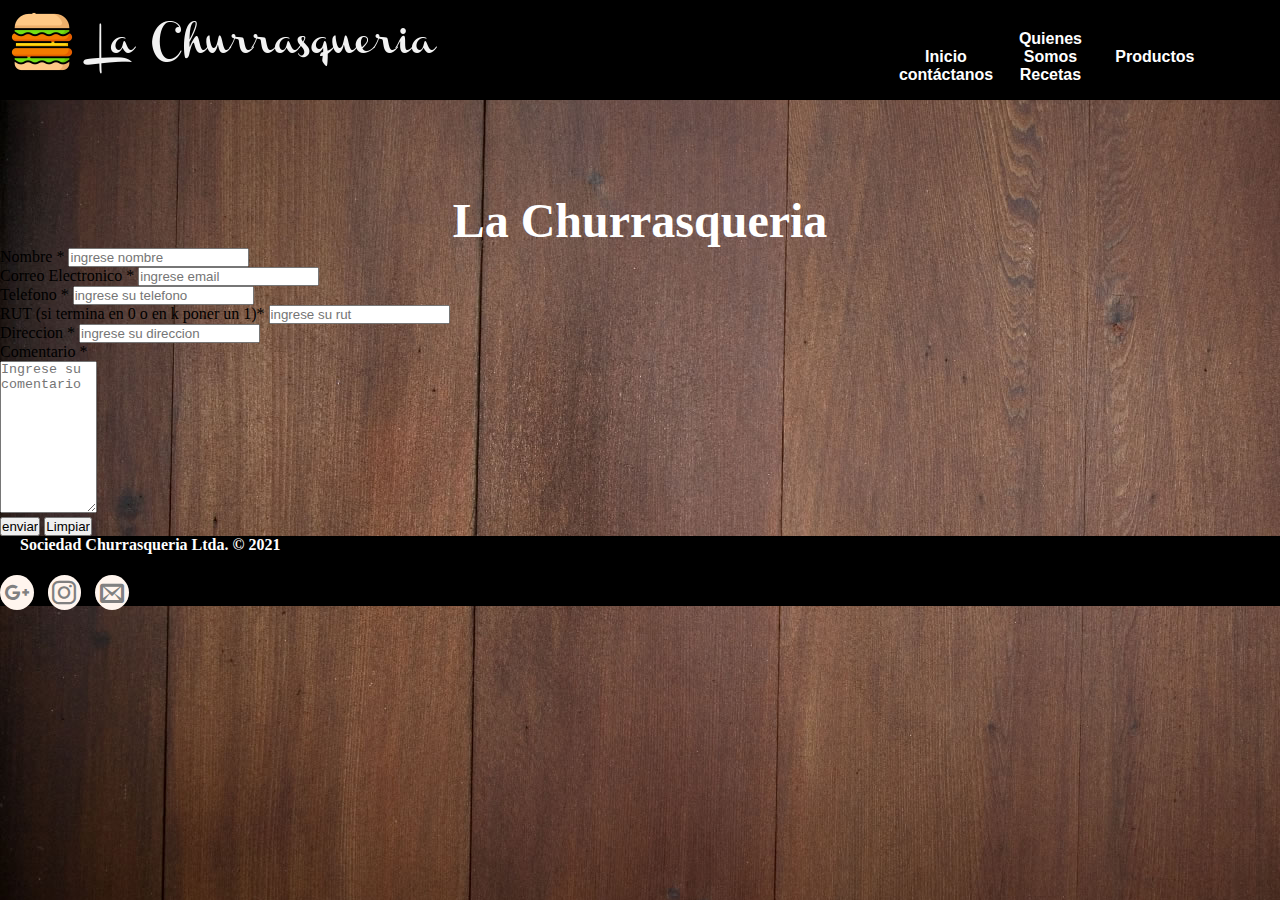
==== commit 31897b34: "cambio de mayus" ====
--- a/contacto.html
+++ b/contacto.html
@@ -82,6 +82,7 @@
                     <a href="quienes.html">Quienes Somos</a>
                     <a href="productos.html">Productos</a>
                     <a href="contacto.html">contáctanos</a>
+                    <a href="receta.html">Recetas</a>
                 </nav> 
             </div>  
         </header>
--- a/css/style.css
+++ b/css/style.css
@@ -20,7 +20,7 @@
 }
 
 nav {
-    width: 26%;
+    width: 30%;
     padding-top: 30px;
     font-family: 'calibri light', sans-serif;
     font-size: 1em;
--- a/css/style.css
+++ b/css/style.css
@@ -20,7 +20,7 @@
 }
 
 nav {
-    width: 26%;
+    width: 30%;
     padding-top: 30px;
     font-family: 'calibri light', sans-serif;
     font-size: 1em;
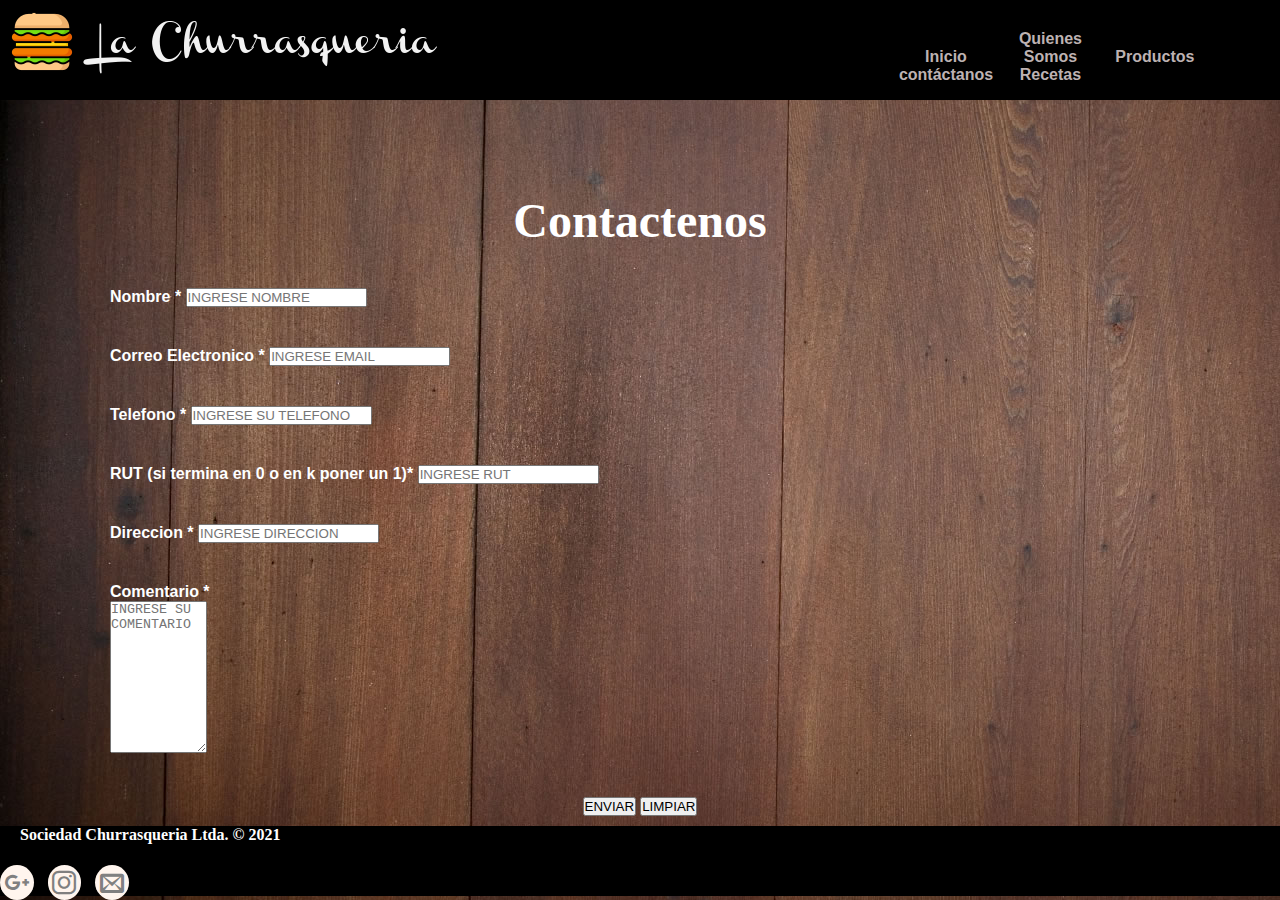
==== commit a525bc29: "final cambios" ====
--- a/contacto.html
+++ b/contacto.html
@@ -68,69 +68,74 @@
     </script>
 </head>
 <body background="img/fondo.jpg">
-    <div>
-        <header id="inicio">
+    
             <div>
-                <section class="logo">
-                    <img src="img/burguer.png" alt="">
-                    <img src="img/nombre.png" alt="">
-                </section> 
+                <header id="inicio">
+                    <div>
+                        <section class="logo">
+                            <img src="img/burguer.png" alt="">
+                            <img src="img/nombre.png" alt="">
+                        </section> 
+                    </div>
+                    <div>
+                        <nav>
+                            <a href="index.html">Inicio</a>
+                            <a href="quienes.html">Quienes Somos</a>
+                            <a href="productos.html">Productos</a>
+                            <a href="contacto.html">contáctanos</a>
+                            <a href="receta.html">Recetas</a>
+                        </nav> 
+                    </div>  
+                </header>
             </div>
-            <div>
-                <nav>
-                    <a href="index.html">Inicio</a>
-                    <a href="quienes.html">Quienes Somos</a>
-                    <a href="productos.html">Productos</a>
-                    <a href="contacto.html">contáctanos</a>
-                    <a href="receta.html">Recetas</a>
-                </nav> 
-            </div>  
-        </header>
-    </div>
-<h2 class="textop-s">La Churrasqueria</h2>
-<div class="container">
-    <div class="row">
-        <form id="formulario" name="formulario" action="https://web.whatsapp.com/" method="GET" enctype="multipart/form-data" >
-            <div class="form-group">
-                <label for="nombre">Nombre *</label>
-                <input type="text" class="form-control" id="nombre" name="nombre" placeholder="ingrese nombre" />
+        <h2 class="textop-s">Contactenos</h2>
+        <div class="container">
+            <div class="row">
+                <form id="formulario" name="formulario" action="https://web.whatsapp.com/" method="GET" enctype="multipart/form-data" >
+                    <div class="form-group">
+                        <label for="nombre">Nombre *</label>
+                        <input type="text" class="form-control" id="nombre" name="nombre" placeholder="INGRESE NOMBRE" />
+                    </div>
+                    <div class="form-group">
+                        <label for="email">Correo Electronico *</label>
+                        <input type="email" class="form-control" id="email" name="email" placeholder="INGRESE EMAIL" />
+                    </div>
+                    <div class="form-group">
+                        <label for="telefono">Telefono *</label>
+                        <input type="text" class="form-control" id="telefono" name="telefono" placeholder="INGRESE SU TELEFONO" />
+                    </div>
+                    <div class="form-group">
+                        <label for="rut">RUT (si termina en 0 o en k poner un 1)*</label>
+                        <input type="text" class="form-control" id="rut" name="rut" placeholder="INGRESE RUT"/>
+                    </div>
+
+                    <div class="form-group">
+                        <label for="direccion">Direccion *</label>
+                        <input type="text" class="form-control" id="direccion" name="direccion" placeholder="INGRESE DIRECCION" />
+                    </div>
+                    <div class="form-group">
+                        <label for="comentario">Comentario *</label>
+                        <p><textarea class="form-control" id="comentario" name="comentario" cols="10" rows="10" placeholder="INGRESE SU COMENTARIO"></textarea> </textarea></p>
+                    </div>
+                    <section class="color">
+                        <input type="submit" class="btn btn-danger" id="enviar" name="enviar" value="ENVIAR" />
+                        <input type="reset" class="btn btn-primary" id="reset" name="reset" value="LIMPIAR" />
+                    </section>
+
+                    <div id="error" class="alert alert-danger" role="alert"></div>
+                </form>
             </div>
-            <div class="form-group">
-                <label for="email">Correo Electronico *</label>
-                <input type="email" class="form-control" id="email" name="email" placeholder="ingrese email" />
-            </div>
-            <div class="form-group">
-                <label for="telefono">Telefono *</label>
-                <input type="text" class="form-control" id="telefono" name="telefono" placeholder="ingrese su telefono" />
-            </div>
-            <div class="form-group">
-                <label for="rut">RUT (si termina en 0 o en k poner un 1)*</label>
-                <input type="text" class="form-control" id="rut" name="rut" placeholder="ingrese su rut"/>
-            </div>
-
-            <div class="form-group">
-                <label for="direccion">Direccion *</label>
-                <input type="text" class="form-control" id="direccion" name="direccion" placeholder="ingrese su direccion" />
-            </div>
-            <div class="form-group">
-                <label for="comentario">Comentario *</label>
-                <p><textarea class="form-control" id="comentario" name="comentario" cols="10" rows="10" placeholder="Ingrese su comentario"></textarea> </textarea></p>
-            </div>
-            <input type="submit" class="btn btn-danger" id="enviar" name="enviar" value="enviar" />
-            <input type="reset" class="btn btn-primary" id="reset" name="reset" value="Limpiar" />
-
-            <div id="error" class="alert alert-danger" role="alert"></div>
-        </form>
-    </div>
-</div>
-<footer id="pie" style="padding-top: 0px;">
-    <p class="texto11">Sociedad Churrasqueria Ltda. © 2021</p> 
-    <span class="social" style="padding-top: 0px;">
-        <a href="https://www.facebook.com" class="icon-facebook" target="_blank"></a>
-        <a href="https://www.google.com" class="icon-google-plus" target="_blank"></a>
-        <a href="https://instagram.com/thebigbajon.cl?igshid=1itrvbzej5bao" class="icon-instagram" target="_blank"></a>
-        <a href="https://www.gmail.com" class="icon-envelop" target="_blank"></a>
-    </span>    
-</footer>
+        </div>
+        <footer id="pie" style="padding-top: 0px;">
+            <p class="texto11">Sociedad Churrasqueria Ltda. © 2021</p> 
+            <span class="social" style="padding-top: 0px;">
+                <a href="https://www.facebook.com" class="icon-facebook" target="_blank"></a>
+                <a href="https://www.google.com" class="icon-google-plus" target="_blank"></a>
+                <a href="https://instagram.com/thebigbajon.cl?igshid=1itrvbzej5bao" class="icon-instagram" target="_blank"></a>
+                <a href="https://www.gmail.com" class="icon-envelop" target="_blank"></a>
+            </span> 
+    
+        </footer>
+    
 </body>
 </html>--- a/css/style.css
+++ b/css/style.css
@@ -2,9 +2,18 @@
 
 *{
     margin: 0;
-    padding: 0;
-    box-sizing: content-box;
-    width: 600px*1px;
+    padding: 0;   
+}
+
+body{
+    background-color: #ededed;
+}
+
+.home{
+    display:flex;
+    flex-wrap: wrap;
+    min-width: 250px;
+    margin-bottom: 0px;
 }
 
 #inicio{
@@ -30,21 +39,17 @@
 
 nav a{
     display: inline-block;
-    color: #FFF;
+    color: #bdb2b2;
     text-decoration: none;
     text-align: center;
     width: 100px;
 }
 
 nav a:hover{ 
-    background-color: rgb(224, 146, 146);
-    border-bottom: solid 0px rgb(224, 146, 146);
-    text-align: left;
-}
-
-
-
-
+    background-color: #000000;
+    border-bottom: solid 1px #000000;
+    text-align: center;
+}
 
 #medio, #fin{
     background: black;
@@ -76,12 +81,6 @@
     text-align: center;
 }
 
-
-
-
-
-
-
 #informacion{
     padding-top: 30px;
     margin-bottom: 30px;
@@ -92,10 +91,12 @@
 #ubicacion{
     background: #FFF;
     text-align: right;
+    margin: 10x;
 }
 #descuentos{
     background: #FFF; 
     text-align: center;
+    
 }
 
 .foto-ubicacion, .foto-descuento{
@@ -330,8 +331,29 @@
     text-align: right; 
 }
 
-
-
-
-
-
+.form-group{
+    font-family: 'arial';
+    font-size: 1em;
+    color: white;
+    font-weight:bolder ; 
+    text-align: center;
+    padding-top: 30px;
+    padding-left: 100px;
+    text-align: left;
+    margin: 10px;
+}
+.color{
+    text-align: center;
+    padding-top: 30px;
+    margin: 10px;
+    
+}
+
+
+
+
+
+
+
+
+
--- a/css/style.css
+++ b/css/style.css
@@ -2,9 +2,18 @@
 
 *{
     margin: 0;
-    padding: 0;
-    box-sizing: content-box;
-    width: 600px*1px;
+    padding: 0;   
+}
+
+body{
+    background-color: #ededed;
+}
+
+.home{
+    display:flex;
+    flex-wrap: wrap;
+    min-width: 250px;
+    margin-bottom: 0px;
 }
 
 #inicio{
@@ -30,21 +39,17 @@
 
 nav a{
     display: inline-block;
-    color: #FFF;
+    color: #bdb2b2;
     text-decoration: none;
     text-align: center;
     width: 100px;
 }
 
 nav a:hover{ 
-    background-color: rgb(224, 146, 146);
-    border-bottom: solid 0px rgb(224, 146, 146);
-    text-align: left;
-}
-
-
-
-
+    background-color: #000000;
+    border-bottom: solid 1px #000000;
+    text-align: center;
+}
 
 #medio, #fin{
     background: black;
@@ -76,12 +81,6 @@
     text-align: center;
 }
 
-
-
-
-
-
-
 #informacion{
     padding-top: 30px;
     margin-bottom: 30px;
@@ -92,10 +91,12 @@
 #ubicacion{
     background: #FFF;
     text-align: right;
+    margin: 10x;
 }
 #descuentos{
     background: #FFF; 
     text-align: center;
+    
 }
 
 .foto-ubicacion, .foto-descuento{
@@ -330,8 +331,29 @@
     text-align: right; 
 }
 
-
-
-
-
-
+.form-group{
+    font-family: 'arial';
+    font-size: 1em;
+    color: white;
+    font-weight:bolder ; 
+    text-align: center;
+    padding-top: 30px;
+    padding-left: 100px;
+    text-align: left;
+    margin: 10px;
+}
+.color{
+    text-align: center;
+    padding-top: 30px;
+    margin: 10px;
+    
+}
+
+
+
+
+
+
+
+
+
